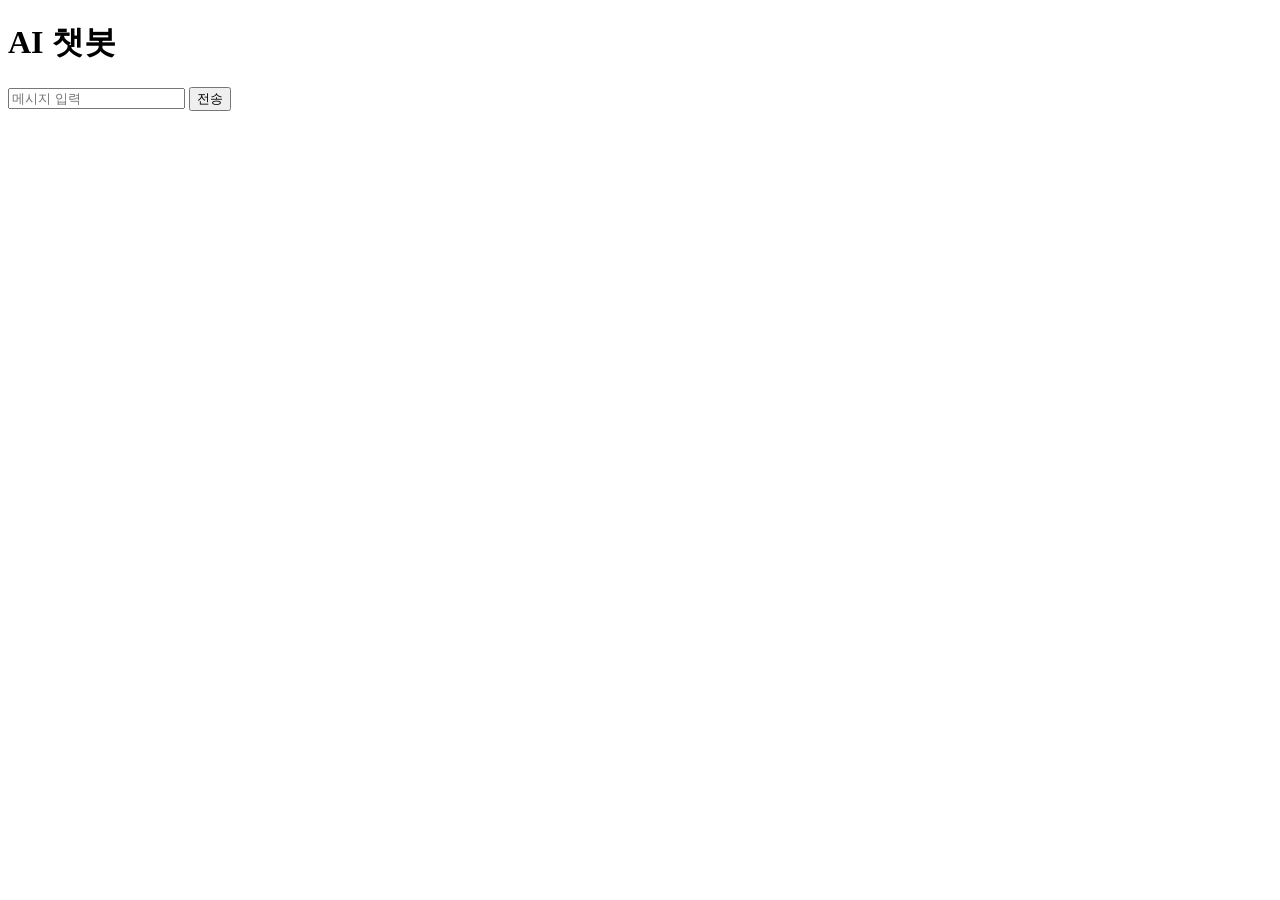
==== 17_rebuild/chat.html @ 83a59cf3 "과제 3-C-1,2 완료: FileResponse HTML 서빙 + JS 첫 작성 (id/getElementById, innerHTML)" ====
<!DOCTYPE html>
<html>
<head>
    <title>AI 챗봇</title>
</head>
<body>
    <h1>AI 챗봇</h1>

    <input type="text" id="msg_input" placeholder="메시지 입력">
    <button onclick="send()">전송</button>

    <div id="msg_list"></div>

    <script>
        function send() {
            const box = document.getElementById("msg_input");
            if (box.value === "") {
                return;
            }
            const list = document.getElementById("msg_list");
            list.innerHTML += "<p>" + box.value + "</p>";
            box.value = "";
        }
    </script>
</body>

</html>
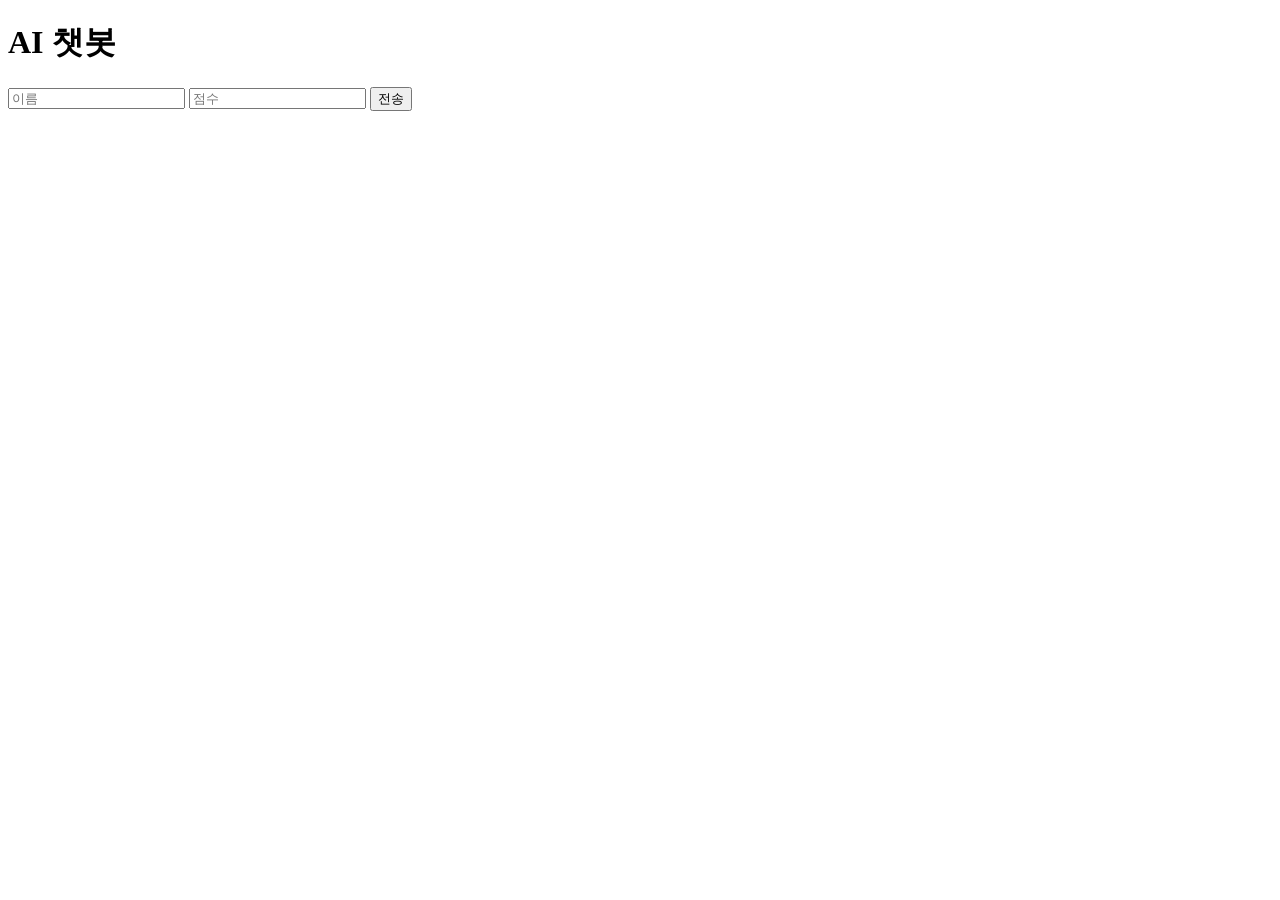
==== commit 3edf8849: "과제 3-C 전체 완료: fetch POST 연결, 화면-서버-화면 순환 완성" ====
--- a/17_rebuild/chat.html
+++ b/17_rebuild/chat.html
@@ -6,22 +6,33 @@
 <body>
     <h1>AI 챗봇</h1>
 
-    <input type="text" id="msg_input" placeholder="메시지 입력">
+    <input type="text" id="name_input" placeholder="이름">
+    <input type="text" id="score_input" placeholder="점수">
     <button onclick="send()">전송</button>
-
+    
     <div id="msg_list"></div>
 
     <script>
-        function send() {
-            const box = document.getElementById("msg_input");
-            if (box.value === "") {
+        async function send() {
+            const nameBox = document.getElementById("name_input");
+            const scoreBox = document.getElementById("score_input");
+            
+            if (nameBox.value === "" || scoreBox.value === "") {
                 return;
             }
+            
+            const response = await fetch("/register", {
+                method: "POST",
+                headers: { "Content-Type": "application/json" },
+                body: JSON.stringify({ name: nameBox.value, score: scoreBox.value, absence: 0 })
+            });
+            
+            const data = await response.json();
             const list = document.getElementById("msg_list");
-            list.innerHTML += "<p>" + box.value + "</p>";
-            box.value = "";
-        }
+            list.innerHTML += "<p>" + nameBox.value + " : " + data["판정"] + "</p>";
+            nameBox.value = "";
+            scoreBox.value = "";
+        }    
     </script>
 </body>
-
-</html>
+</html>
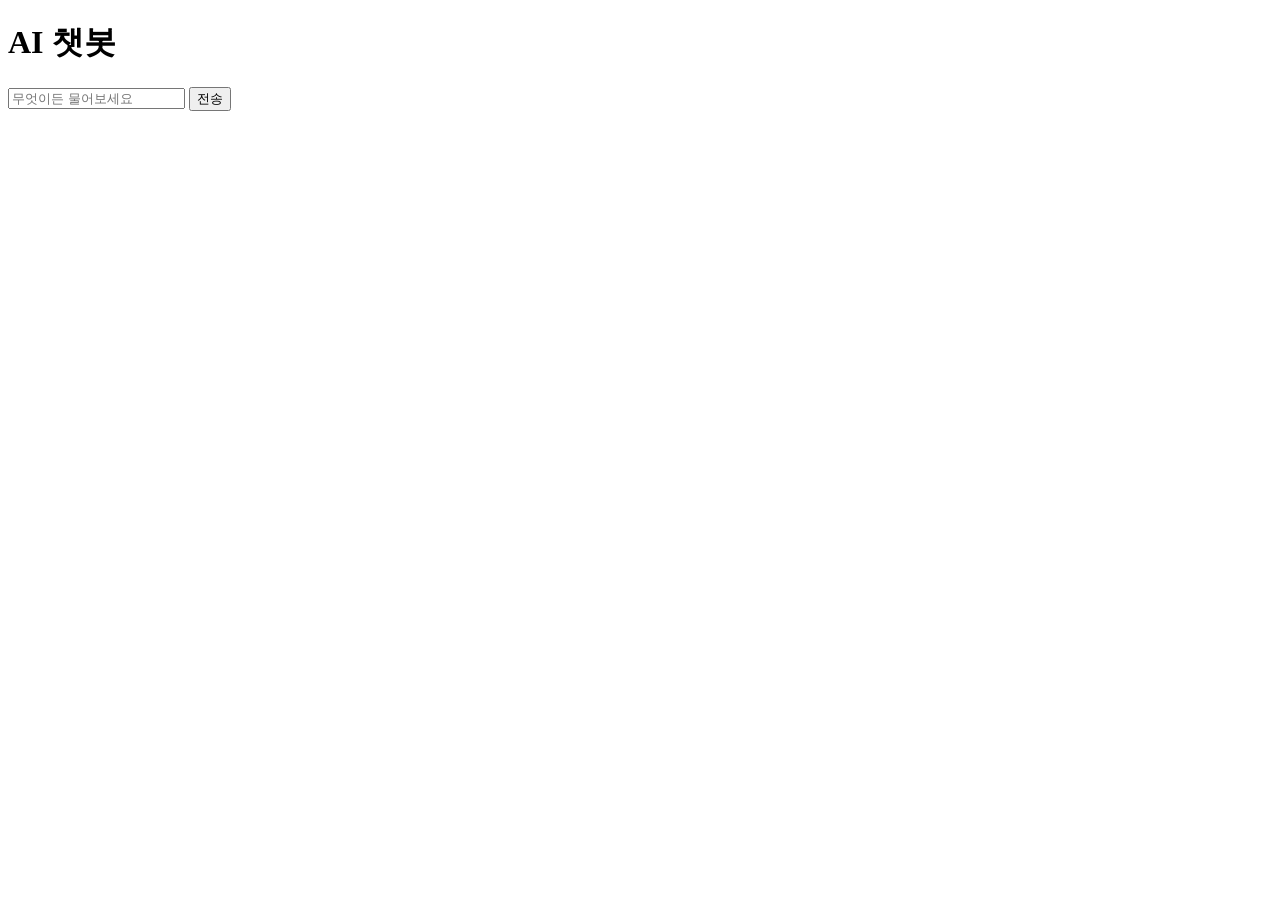
==== commit e71980ff: "과제 4-D 완료: 챗봇 화면 연결 - 14_fastapi 백지 재구축 전체 완성" ====
--- a/17_rebuild/chat.html
+++ b/17_rebuild/chat.html
@@ -6,32 +6,30 @@
 <body>
     <h1>AI 챗봇</h1>
 
-    <input type="text" id="name_input" placeholder="이름">
-    <input type="text" id="score_input" placeholder="점수">
+    <input type="text" id="question_input" placeholder="무엇이든 물어보세요">
     <button onclick="send()">전송</button>
     
     <div id="msg_list"></div>
 
     <script>
         async function send() {
-            const nameBox = document.getElementById("name_input");
-            const scoreBox = document.getElementById("score_input");
+            const questionBox = document.getElementById("question_input");
             
-            if (nameBox.value === "" || scoreBox.value === "") {
+            if (questionBox.value === "") {
                 return;
             }
             
-            const response = await fetch("/register", {
+            const response = await fetch("/ask", {
                 method: "POST",
                 headers: { "Content-Type": "application/json" },
-                body: JSON.stringify({ name: nameBox.value, score: scoreBox.value, absence: 0 })
+                body: JSON.stringify({ question: questionBox.value })
             });
             
             const data = await response.json();
             const list = document.getElementById("msg_list");
-            list.innerHTML += "<p>" + nameBox.value + " : " + data["판정"] + "</p>";
-            nameBox.value = "";
-            scoreBox.value = "";
+            list.innerHTML += "<p>" + "나:" + questionBox.value + "</p>";
+            list.innerHTML += "<p>" + "AI: " + data["답변"] + "</p>";
+            questionBox.value = "";
         }    
     </script>
 </body>
